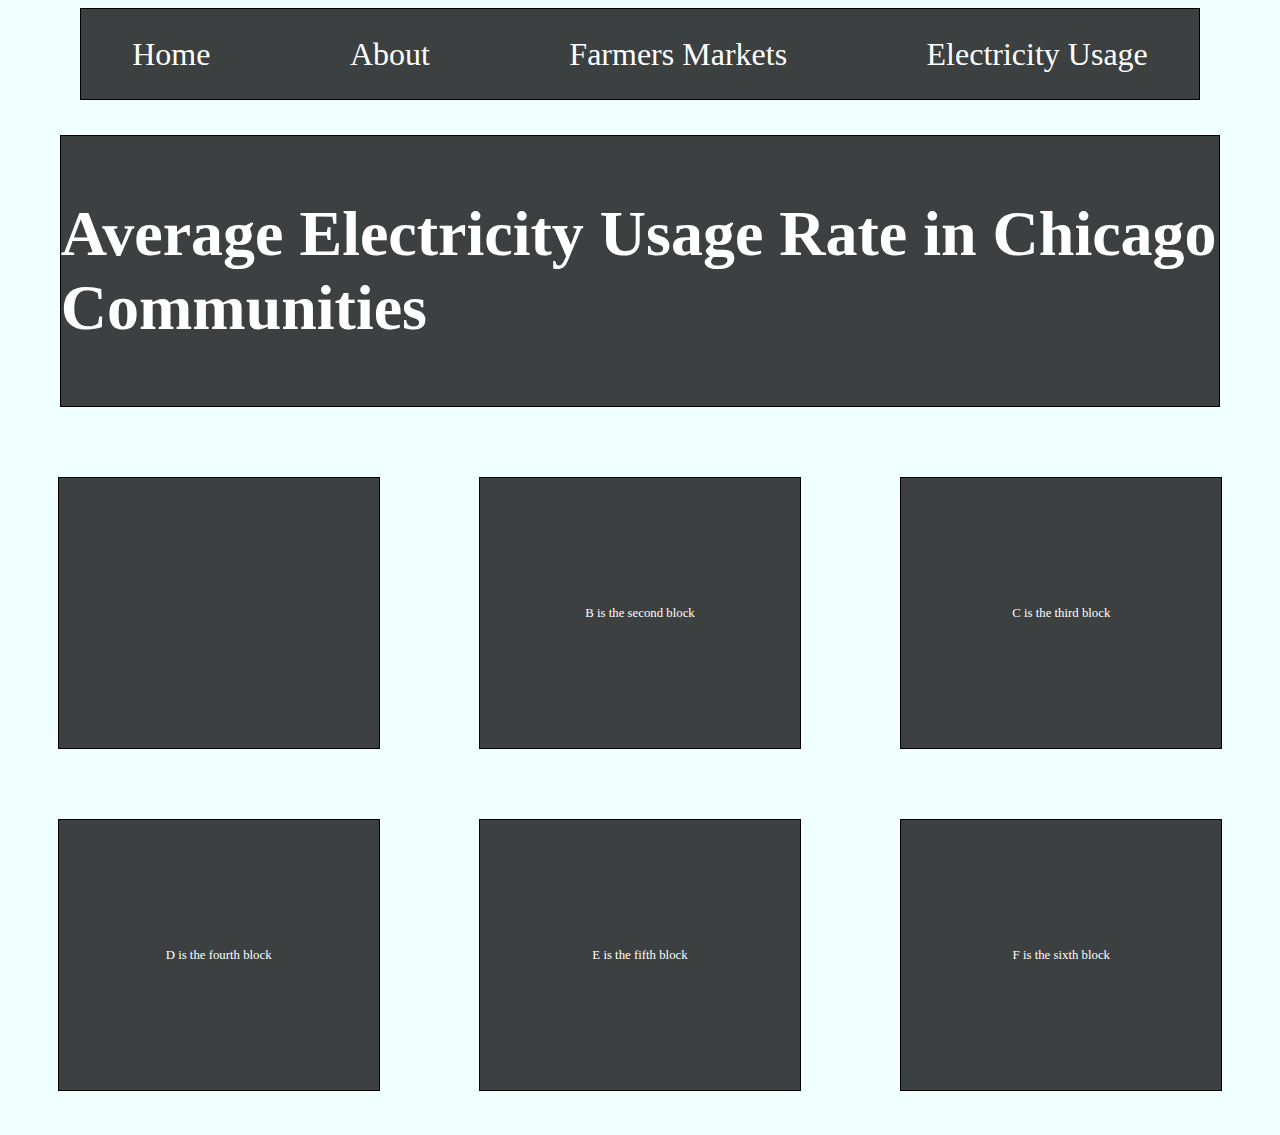
==== Electricity/electricity.html @ 4d760e50 "organized files into folders. added electricity folder, html, and js. linked jQuery to new html. pul" ====
<!DOCTYPE html>
<html lang="en">
<head>
    <meta charset="UTF-8">
    <meta http-equiv="X-UA-Compatible" content="IE=edge">
    <meta name="viewport" content="width=device-width, initial-scale=1.0">
    <title>Chicago Hearts The Earth</title>
    <link rel="stylesheet" href="../Market/market.css">
    <script
      src="https://code.jquery.com/jquery-3.2.1.min.js"
      integrity="sha256-hwg4gsxgFZhOsEEamdOYGBf13FyQuiTwlAQgxVSNgt4="
      crossorigin="anonymous"
      defer
    ></script>
    <script src="./electricity.js" defer></script>
</head>
<body>
    <nav>
        <a href="#">Home</a>
        <a href="#">About</a>
        <a href="../Market/market.html">Farmers Markets</a>
        <a href="./electricity.html">Electricity Usage</a>
    </nav>
<main>
   <div class="header"> <h2>Average Electricity Usage Rate in Chicago Communities</h2></div>
    <div>
        <h3 id="name1"></h3>
        <h4 id="usage1"></h4>
    </div>
    <div>
        <p>B is the second block</p>
    </div>
    <div>
        <p>C is the third block</p>
    </div>
    <div>
        <p>D is the fourth block</p>
    </div>
    <div>
        <p>E is the fifth block</p>
    </div>
    <div>
        <p>F is the sixth block</p>
    </div>
</main>    
</body>
</html>
---- Market/market.css ----
* {
  max-width: 100vw;
}

body {
  max-width: 100vw;
  /* border: 1vh solid black; */
  background-color: azure;
  background-image: url(../Chicago\ Desktop.png);
  background-repeat: no-repeat;
  background-size: cover;
  background-attachment: fixed;
  background-position-y: 65%;
  color: white;
  display: flex;
  flex-direction: column;
  justify-content: center;
}

nav {
  border: 0.05vh solid black;
  max-width: 90.5vw;
  height: 10vh;
  display: flex;
  align-items: center;
  background-color: rgba(0, 0, 0, 0.75);
  margin: 0 8vh;
  justify-content: space-between;
}

main {
  max-width: 100vw;
  /* border: 1vh solid green; */
  display: flex;
  justify-content: space-around;
  flex-wrap: wrap;
}
div {
  border: 0.05vh solid black;
  height: 30vh;
  width: 25vw;
  display: flex;
  justify-content: center;
  align-items: center;
  margin: 3.9vh;
  background-color: rgba(0, 0, 0, 0.75);
  box-shadow: 0vh 0vh 2vh rgba(255, 255, 255, 0.2);
  flex-wrap: wrap;
  flex-direction: column;
}

.header {
  width: 90.5vw;
  display: flex;
  justify-content: center;
  align-items: center;
}

a {
  color: inherit;
  text-decoration: none;
  /* margin: 0 2vh; */
  padding: 2.5vw 4vw;
  font-size: 2.5vw;
}

p {
    margin: 1vh;
    font-size: 1vw;
}

h2 {
    font-size: 5vw
}

h3 {
    margin: 1vh;
    text-align: center;
    font-size: 3vw;
}

h4 {
    margin: 1vh 0 0 0;
    font-size: 2.5vw;
}

h5{
    margin: 0 0 1vh 0;
    font-size: 1.5vw;
}
@media screen and (max-width: 600px) {
  body {
    background-image: url(../Chicago\ Mobile.png);
  }

  div{
      width: 38vw
  }

  a {
      font-size: 3.75vw;
  }

  h2 {
    font-size: 6vw
}

h3 {
    margin: 1vh;
    text-align: center;
    font-size: 4.5vw;
}

h4 {
    margin: 1vh 0 0 0;
    font-size: 4vw;
}

h5{
    margin: 0 0 1vh 0;
    font-size: 3.5vw;
}
}
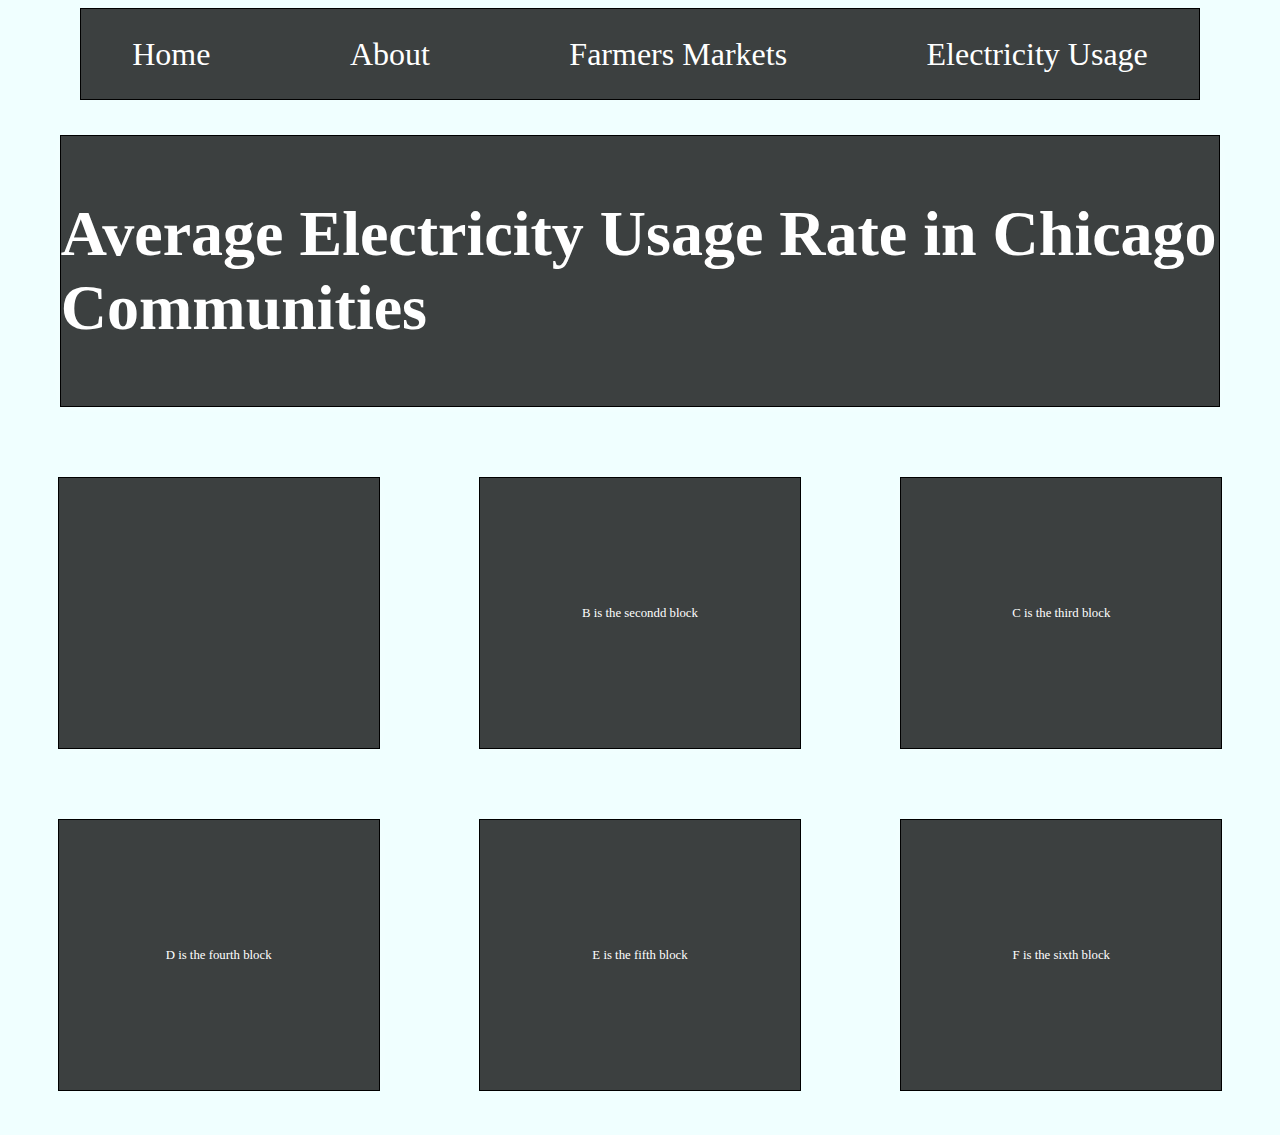
==== commit 254a2cb7: "testing github" ====
--- a/Electricity/electricity.html
+++ b/Electricity/electricity.html
@@ -28,7 +28,7 @@
         <h4 id="usage1"></h4>
     </div>
     <div>
-        <p>B is the second block</p>
+        <p>B is the secondd block</p>
     </div>
     <div>
         <p>C is the third block</p>
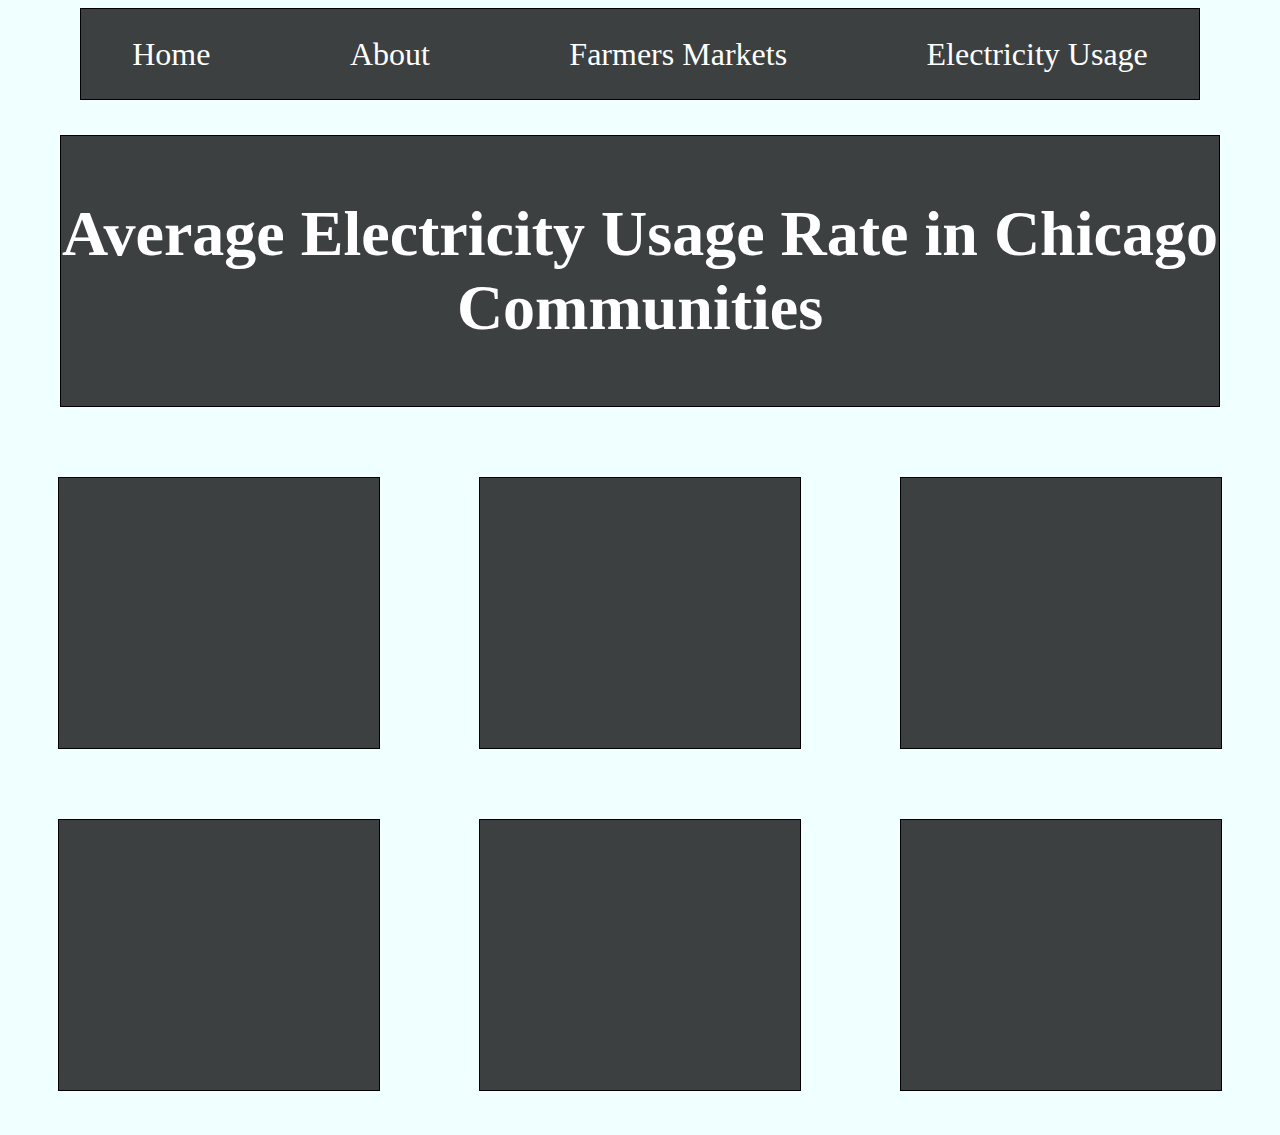
==== commit 4cd93d25: "added all apis for electricity page. centered items. added units on electricity page." ====
--- a/Electricity/electricity.html
+++ b/Electricity/electricity.html
@@ -25,22 +25,27 @@
    <div class="header"> <h2>Average Electricity Usage Rate in Chicago Communities</h2></div>
     <div>
         <h3 id="name1"></h3>
-        <h4 id="usage1"></h4>
+        <h5 id="usage1"></h5>
     </div>
     <div>
-        <p>B is the secondd block</p>
+        <h3 id="name2"></h3>
+        <h5 id="usage2"></h5>
     </div>
     <div>
-        <p>C is the third block</p>
+        <h3 id="name3"></h3>
+        <h5 id="usage3"></h5>
     </div>
     <div>
-        <p>D is the fourth block</p>
+        <h3 id="name4"></h3>
+        <h5 id="usage4"></h5>
     </div>
     <div>
-        <p>E is the fifth block</p>
+        <h3 id="name5"></h3>
+        <h5 id="usage5"></h5>
     </div>
     <div>
-        <p>F is the sixth block</p>
+        <h3 id="name6"></h3>
+        <h5 id="usage6"></h5>
     </div>
 </main>    
 </body>
--- a/Market/market.css
+++ b/Market/market.css
@@ -47,6 +47,7 @@
   box-shadow: 0vh 0vh 2vh rgba(255, 255, 255, 0.2);
   flex-wrap: wrap;
   flex-direction: column;
+  text-align: center;
 }
 
 .header {
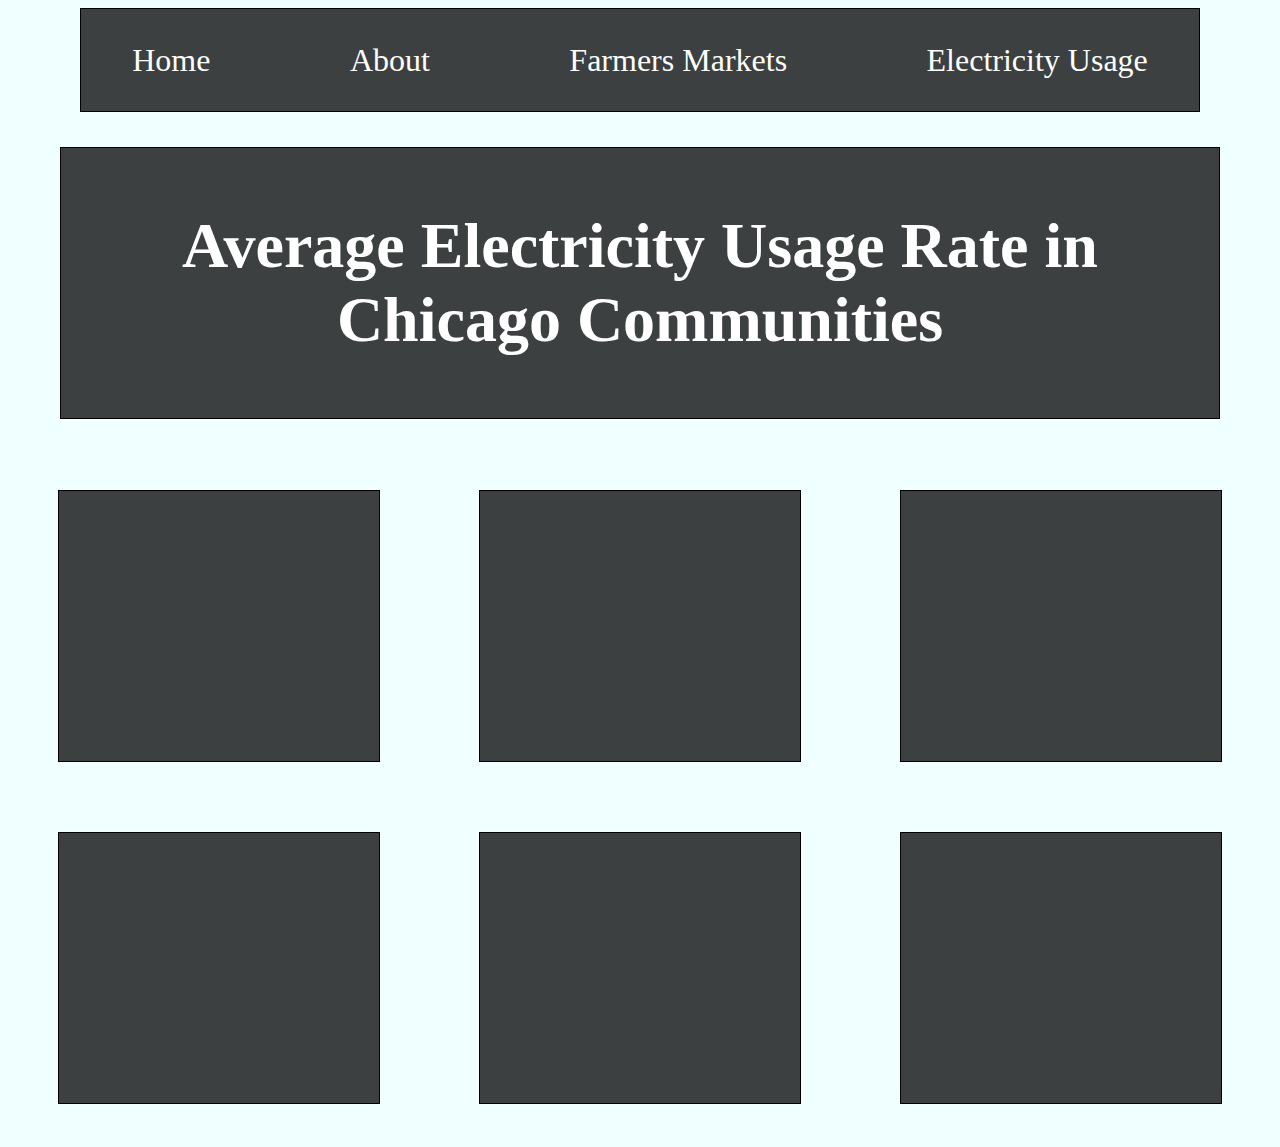
==== commit 9dffab25: "added home page. made website styling responsive." ====
--- a/Electricity/electricity.html
+++ b/Electricity/electricity.html
@@ -16,7 +16,7 @@
 </head>
 <body>
     <nav>
-        <a href="#">Home</a>
+        <a href="../home.html">Home</a>
         <a href="#">About</a>
         <a href="../Market/market.html">Farmers Markets</a>
         <a href="./electricity.html">Electricity Usage</a>
--- a/Market/market.css
+++ b/Market/market.css
@@ -20,7 +20,7 @@
 nav {
   border: 0.05vh solid black;
   max-width: 90.5vw;
-  height: 10vh;
+  height: 8vw;
   display: flex;
   align-items: center;
   background-color: rgba(0, 0, 0, 0.75);
@@ -63,6 +63,7 @@
   /* margin: 0 2vh; */
   padding: 2.5vw 4vw;
   font-size: 2.5vw;
+  text-align: center;
 }
 
 p {
@@ -71,7 +72,8 @@
 }
 
 h2 {
-    font-size: 5vw
+    font-size: 5vw;
+    margin: 1vw;
 }
 
 h3 {
@@ -92,6 +94,10 @@
 @media screen and (max-width: 600px) {
   body {
     background-image: url(../Chicago\ Mobile.png);
+  }
+
+  nav {
+    height: 13.5vw;
   }
 
   div{
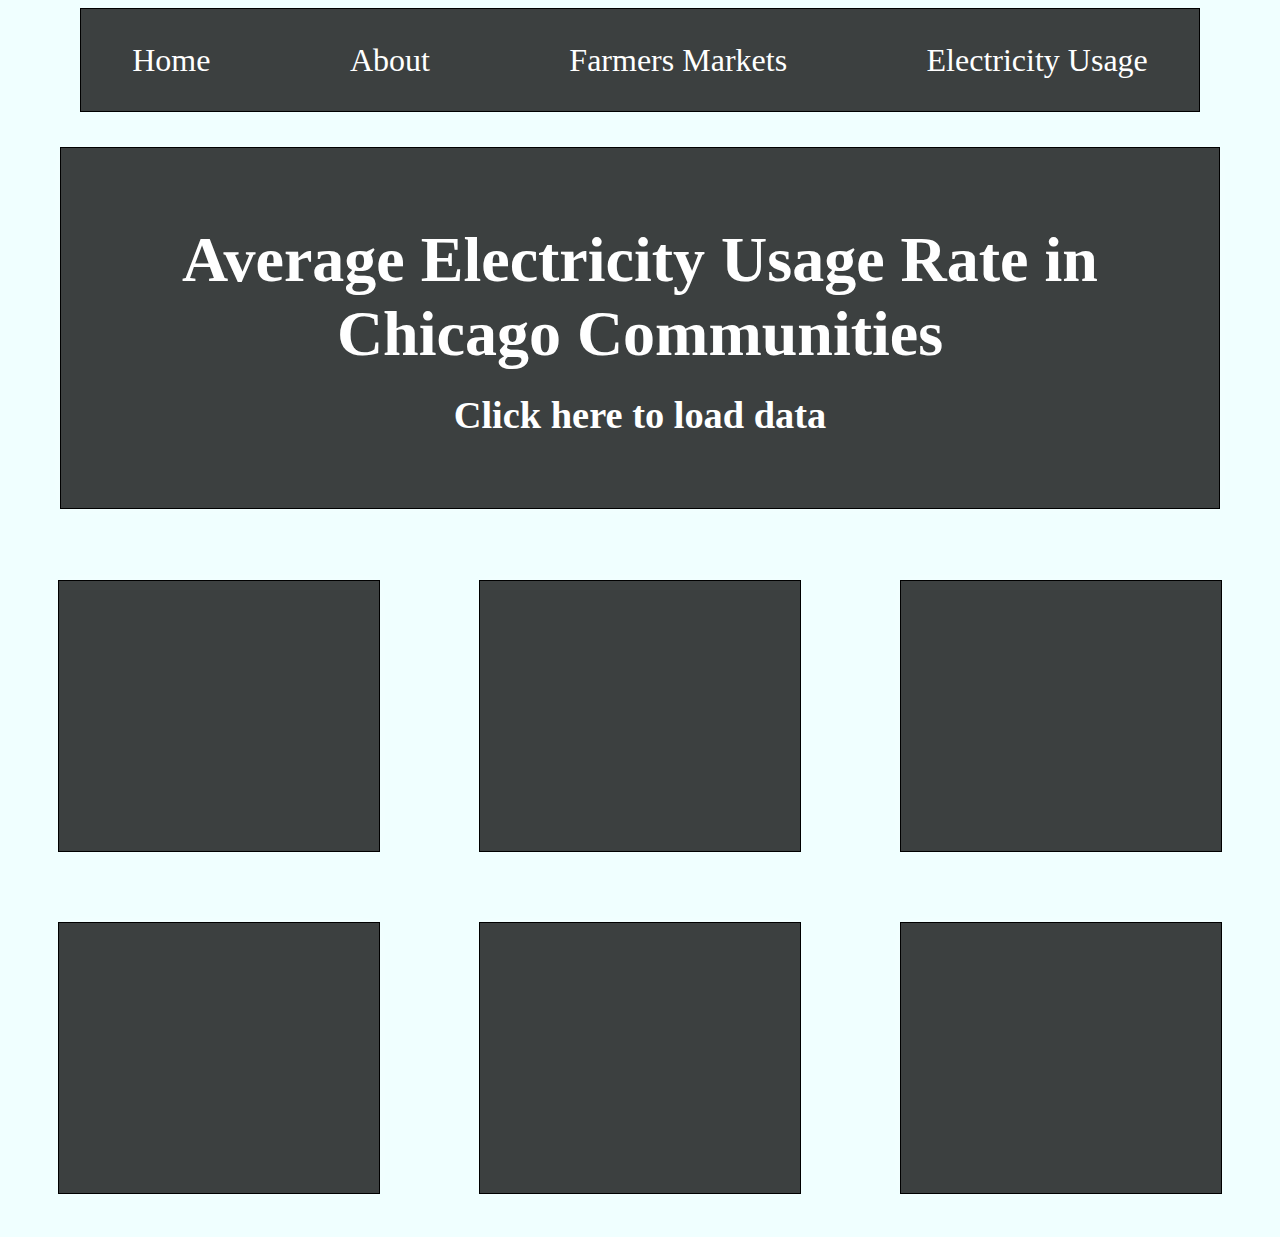
==== commit e0969510: "added clickable item to heading. added event listener to call js function on click." ====
--- a/Electricity/electricity.html
+++ b/Electricity/electricity.html
@@ -16,13 +16,15 @@
 </head>
 <body>
     <nav>
-        <a href="../home.html">Home</a>
-        <a href="#">About</a>
+        <a href="../index.html">Home</a>
+        <a href="../README.md">About</a>
         <a href="../Market/market.html">Farmers Markets</a>
         <a href="./electricity.html">Electricity Usage</a>
     </nav>
 <main>
-   <div class="header"> <h2>Average Electricity Usage Rate in Chicago Communities</h2></div>
+   <div class="header"> <h2>Average Electricity Usage Rate in Chicago Communities</h2>
+    <h3 id="button">Click here to load data</h3>
+</div>
     <div>
         <h3 id="name1"></h3>
         <h5 id="usage1"></h5>
--- a/Market/market.css
+++ b/Market/market.css
@@ -52,9 +52,11 @@
 
 .header {
   width: 90.5vw;
+  height: 40vh;
   display: flex;
   justify-content: center;
   align-items: center;
+  flex-flow: column;
 }
 
 a {
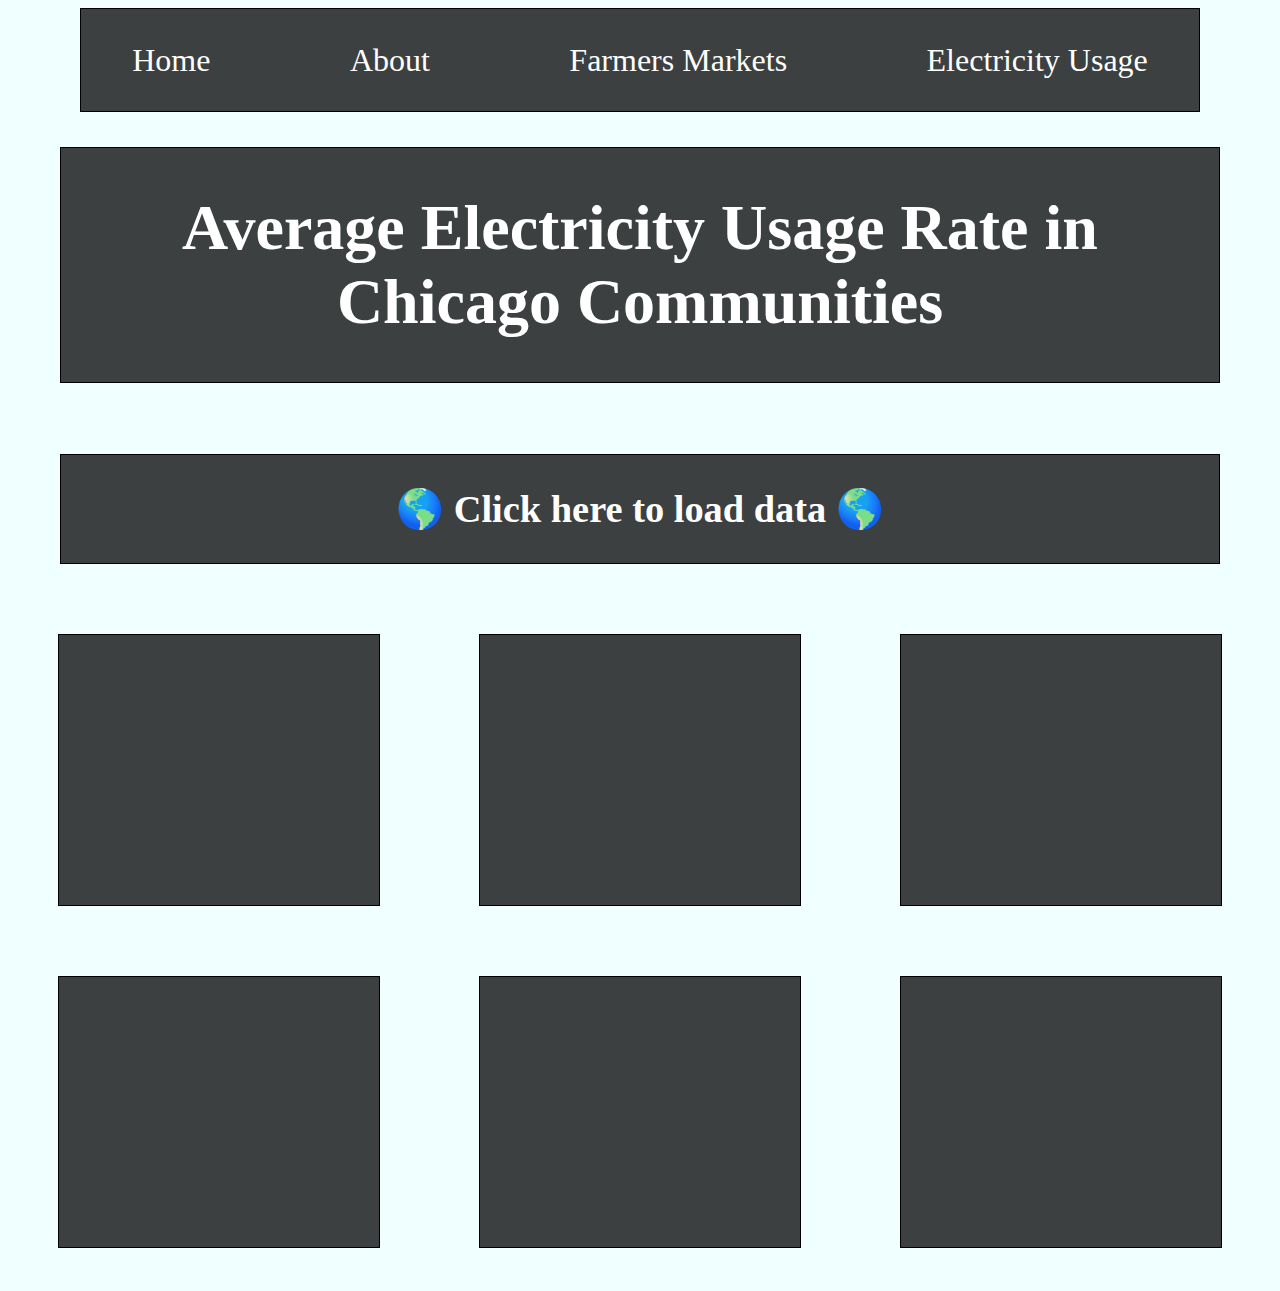
==== commit 1c45f4ec: "reorganized file structure. added div for CTA. added emojis." ====
--- a/Electricity/electricity.html
+++ b/Electricity/electricity.html
@@ -13,17 +13,20 @@
       defer
     ></script>
     <script src="./electricity.js" defer></script>
+    <meta charset="UTF-8">
 </head>
 <body>
     <nav>
         <a href="../index.html">Home</a>
-        <a href="../README.md">About</a>
+        <a href="https://github.com/bmather02/Chicago-Hearts-The-Earth#chicago-hearts-the-earth" target="_blank">About</a>
         <a href="../Market/market.html">Farmers Markets</a>
         <a href="./electricity.html">Electricity Usage</a>
     </nav>
 <main>
    <div class="header"> <h2>Average Electricity Usage Rate in Chicago Communities</h2>
-    <h3 id="button">Click here to load data</h3>
+</div>
+<div class="click">
+    <h3 id="button"> 🌎 Click here to load data 🌎</h3>
 </div>
     <div>
         <h3 id="name1"></h3>
--- a/Market/market.css
+++ b/Market/market.css
@@ -4,9 +4,8 @@
 
 body {
   max-width: 100vw;
-  /* border: 1vh solid black; */
   background-color: azure;
-  background-image: url(../Chicago\ Desktop.png);
+  background-image: url(../Images/Chicago\ Desktop.png);
   background-repeat: no-repeat;
   background-size: cover;
   background-attachment: fixed;
@@ -30,7 +29,6 @@
 
 main {
   max-width: 100vw;
-  /* border: 1vh solid green; */
   display: flex;
   justify-content: space-around;
   flex-wrap: wrap;
@@ -52,17 +50,21 @@
 
 .header {
   width: 90.5vw;
-  height: 40vh;
+  height: 26vh;
   display: flex;
   justify-content: center;
   align-items: center;
   flex-flow: column;
 }
 
+.click {
+  width: 90.5vw;
+  height: 12vh
+}
+
 a {
   color: inherit;
   text-decoration: none;
-  /* margin: 0 2vh; */
   padding: 2.5vw 4vw;
   font-size: 2.5vw;
   text-align: center;
@@ -93,9 +95,11 @@
     margin: 0 0 1vh 0;
     font-size: 1.5vw;
 }
+
+
 @media screen and (max-width: 600px) {
   body {
-    background-image: url(../Chicago\ Mobile.png);
+    background-image: url(../Images/Chicago\ Mobile.png);
   }
 
   nav {
@@ -129,4 +133,4 @@
     margin: 0 0 1vh 0;
     font-size: 3.5vw;
 }
-}
+}